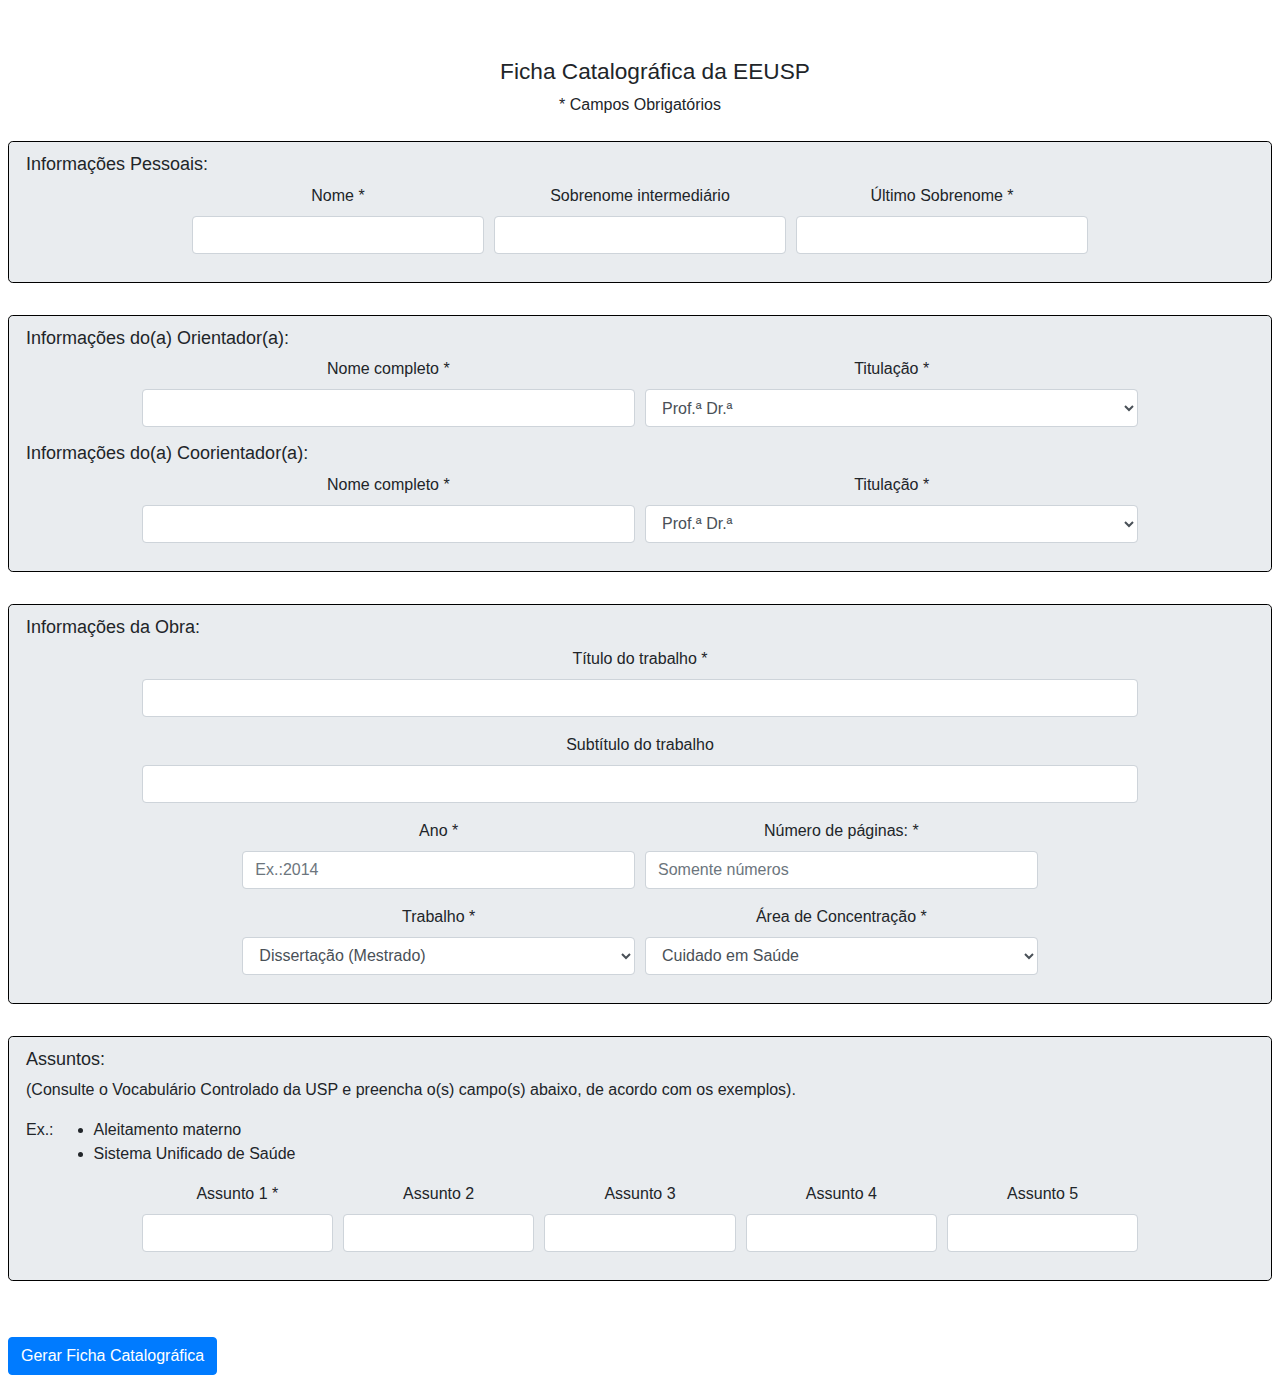
==== index.html @ a1839d56 "Introduzido metod maiusc apenas na primeira letra" ====
<!DOCTYPE html>
<html lang="pt-BR">
<head>
    <meta charset="utf-8">
    <meta name="viewport" content="width=device-width, initial-scale=1">
    <title>Ficha Catalográfica</title>

   
    <!--carrega CSS bootstrap-->
    <link rel="stylesheet" href="./src/bootstrap/css/bootstrap.css">

     <!--carrega CSS -->
    <link rel="stylesheet" href="./src/estilo.css">

    <!--insere o Bootstrap -->
    <script type="text/javascript" src="./src/bootstrap/js/bootstrap.min.js"></script>

    <!--insere o JQuery -->
    <script  src="https://code.jquery.com/jquery-3.4.0.min.js"
    integrity="sha256-BJeo0qm959uMBGb65z40ejJYGSgR7REI4+CW1fNKwOg="
    crossorigin="anonymous"></script>
    <!--script type="text/javascript" src="http://code.jquery.com/jquery-1.7.1.min.js"></script> -->

    <!--insere o JSPDF -->
    <script type="text/javascript" src="./src/jspdf.min.js"></script>

    <!--insere o HTML2Canvas -->
    <script type="text/javascript" src="./src/html2canvas.js"></script>
    
    <!--Função de Gerar PDF-->
    <script type="text/javascript">
    
        function persistObj(){
            //Cria um objeto do tipo jsPDF
            var doc = new jsPDF();
            //Coleta os values do form
            //nome do aluno
            var nomeAluno = maiusc(document.getElementById('inputNome').value);
            var nomeMeioAluno = maiusc(document.getElementById('inputNomeMeio').value);
            var nomeUltimoAluno = maiusc(document.getElementById('inputNomeUltimo').value);

            //Informações do orientador E coorientador
            var nomeOrientador = maiusc(document.getElementById('inputNomeOrientador').value);
            var tituloOrientador = document.getElementById('tituloOrientador').value;
            var nomeCoorientador = maiusc(document.getElementById('inputNomeCoorientador').value);
            var tituloCoorientador = document.getElementById('tituloCoorientador').value;

            //Informações da Obra
            var trabalhoTitulo = maiuscPalavra(document.getElementById('inputTituloTrabalho').value);
            var trabalhoSubtitulo = maiuscPalavra(document.getElementById('inputSubtituloTrabalho').value);
            var trabalhoAno = document.getElementById('inputAno').value;
            var trabalhoPaginas = document.getElementById('inputNumeroPaginas').value;
            var trabalhoTipo = document.getElementById('trabalho').value;
            var trabalhoAreaConcentracao = maiuscPalavra(document.getElementById('areaConcentracao').value);

            //Assuntos
            var assunto1 = maiuscPalavra(document.getElementById('inputAssunto1').value);
            var assunto2 = maiuscPalavra(document.getElementById('inputAssunto2').value);
            var assunto3 = maiuscPalavra(document.getElementById('inputAssunto3').value);
            var assunto4 = maiuscPalavra(document.getElementById('inputAssunto4').value);
            var assunto5 = maiuscPalavra(document.getElementById('inputAssunto5').value);

            //Função que coloca a primeira letra de cada palavra em maiuscula em uma frase
            function maiusc(palavra){
                this.palavra = palavra;                
                palavra = palavra.toLowerCase().replace(/(?:^|\s)\S/g, function(a) 
                { return a.toUpperCase(); });
                console.log(palavra);
                return palavra;
            }
            //Função que coloca apenas a primeira letra da palavra em maiuscula
            function maiuscPalavra(palavra){
                this.palavra = palavra;
                var palavraIni = palavra.split(' ');
                var resultado = palavraIni[0].substring(0,1).toUpperCase().concat(palavraIni[0].substring(1));
                for (i=1;i < palavraIni.length;i ++){
                    resultado +=' '+palavraIni[i];
                }
                return resultado;
            }

            //Cria o JSON
            var ficha = JSON.stringify({
                nomeAluno: nomeAluno,
                nomeMeio: nomeMeioAluno,
                nomeUltimo: nomeUltimoAluno,
                nomeOrientador: nomeOrientador,
                tituloOrientador: tituloOrientador,
                nomeCoorientador: nomeCoorientador,
                tituloCoorientador: tituloCoorientador,
                trabalhoTitulo: trabalhoTitulo,
                trabalhoSubtitulo: trabalhoSubtitulo,
                trabalhoAno: trabalhoAno,
                trabalhoPaginas: trabalhoPaginas,
                trabalhoTipo: trabalhoTipo,
                trabalhoAreaConcentracao: trabalhoAreaConcentracao,
                assunto1: assunto1,
                assunto2: assunto2,
                assunto3: assunto3,
                assunto4: assunto4,
                assunto5: assunto5
            });

            //Persiste o objeto no LocalStorage
            localStorage.setItem("tbFicha", JSON.stringify(ficha));

            window.open('./ficha.html');
           
            /*
            //Formata a fonte de saída
           doc.setFont("arial");
           doc.setFontSize(12);
           doc.text (30,20,nomeAluno +" , " + nomeMeioAluno +" , " + nomeUltimoAluno);
           doc.text (40,20,nomeOrientador +" , " + tituloOrientador);
           doc.save('a.pdf');
            /* bloco comentador para testar 
                //Pegar o elemento do HTML EXATAMENTE como ele é
                html2canvas(document.body).then(function(canvas) {

                    //Cria uma imagem do screenshot capturado
                    var img = canvas.toDataURL("image/png");
                    //Adiciona a imagem no PDF e passa o tamanho.
                    doc.addImage(img, 'JPEG',20,20);
                    doc.save('Teste.pdf'); // salva PDF
                });
            */            
        }
    </script>

</head>
<body>
    <div class="container">
        <div class="row">
            <div class="col-sm-12" align="center" >
                <h1>Ficha Catalográfica da EEUSP</h1>
                <span class="campoObrigatorioSpam">* Campos Obrigatórios</span>
                <br>
            </div>
        </div>
    </div>
    <br>

    <form action="javascript:persistObj()">
        <div class="jumbotron">
            <div class="row">

                <h2 class="h2Form">Informações Pessoais:</h2>
                
            </div>
            <div class="form-row justify-content-center" >

                <div class="form-group col-3"  align="center">
                    <label for="inputNome">Nome *</label>
                    <input type="text" class ="form-control " name="nome" id="inputNome" required>
                </div>
            
                <div class="form-group col-3" align="center">
                        <label for="inputNomeMeio">Sobrenome intermediário</label>
                        <input type="text" class ="form-control" name="nomeMeio" id="inputNomeMeio" >
                </div>

                <div class="form-group col-3" align="center">
                        <label for="inputNomeUltimo"> Último Sobrenome * </label>
                        <input type="text" class ="form-control" name="nomeUltimo" id="inputNomeUltimo" required>
                </div>
                
            </div>
        </div>
        
        <div class="jumbotron">
            <div class="row">
                    
                <h2 class="h2Form">Informações do(a) Orientador(a):</h2>
                    
            </div>
            <div class="form-row justify-content-center" >
    
                <div class="form-group col-5"  align="center">
                    <label for="inputNome">Nome completo *</label>
                    <input type="text" class ="form-control " name="nomeOrientador" id="inputNomeOrientador" required>
                </div>                
    
                <div class="form-group col-5" align="center">
                        <label for="inputNomeUltimo"> Titulação * </label>
                        <select class ="form-control" id="tituloOrientador" placeholder="Selecione a titulação do orientador(a)">
                            <option value="Prof.ª Dr.ª">Prof.ª Dr.ª</option>
                            <option value="Prof. Dr.">Prof. Dr.</option>                               
                        </select>
                </div>
                    
                </div>
                <div class="row">
                    
                    <h2 class="h2Form">Informações do(a) Coorientador(a):</h2>
                        
                </div>
                <div class="form-row justify-content-center" >
        
                    <div class="form-group col-5"  align="center">
                        <label for="inputNome">Nome completo *</label>
                        <input type="text" class ="form-control " name="nomeCoorientador" id="inputNomeCoorientador" required>
                    </div>                
        
                    <div class="form-group col-5" align="center">
                        <label for="inputNomeUltimo"> Titulação * </label>
                            <select class ="form-control" id="tituloCoorientador" placeholder="Selecione a titulação do orientador(a)">
                                <option value="Prof.ª Dr.ª">Prof.ª Dr.ª</option>
                                <option value="Prof. Dr.">Prof. Dr.</option>                               
                            </select>
                    </div>
                        
                </div>
        </div>
        <div class="jumbotron">
            <div class="row">

                <h2 class="h2Form">Informações da Obra:</h2>
                
            </div>
            <div class="form-row justify-content-center" >
            
                <div class="form-group col-10"  align="center">
                    <label for="inputNome">Título do trabalho *</label>
                    <input type="text" class ="form-control " name="nome" id="inputTituloTrabalho" required>
                </div>
            </div>

            <div class="form-row justify-content-center" >
            
                <div class="form-group col-10"  align="center">
                    <label for="inputNome">Subtítulo do trabalho </label>
                    <input type="text" class ="form-control " name="nome" id="inputSubtituloTrabalho">
                </div>
            </div>

            <div class="form-row justify-content-center" >
            
                <div class="form-group col-4"  align="center">
                    <label for="inputNome">Ano * </label>
                    <input type="number" maxlength="4" class ="form-control " name="nome" id="inputAno" placeholder="Ex.:2014" required>
                </div>

                <div class="form-group col-4"  align="center">
                    <label for="inputNome">Número de páginas: * </label>
                    <input type="number" class ="form-control " name="nome" id="inputNumeroPaginas" placeholder="Somente números" required>
                </div>
            </div>

            <div class="form-row justify-content-center" >
            
                <div class="form-group col-4"  align="center">
                    <label for="inputNomeUltimo"> Trabalho * </label>
                    <select class ="form-control" id="trabalho" required> 
                        <option value="Dissertação (Mestrado)">Dissertação (Mestrado)</option>
                        <option value="Tese (Doutorado)">Tese (Doutorado)</option>                              
                        <option value="Tese (Livre-Docência)">Tese (Livre-Docência)</option>                            
                    </select>
                </div>

                <div class="form-group col-4"  align="center">
                    <label for="inputNomeUltimo"> Área de Concentração * </label>
                    <select class ="form-control" id="areaConcentracao" required> 
                        <option value="Cuidado em Saúde">Cuidado em Saúde</option>
                        <option value="Enfermagem na Saúde do Adulto">Enfermagem na Saúde do Adulto</option>                               
                        <option value="Fundamentos e Práticas de Gerenciamento em Enfermagem e em Saúde">Fundamentos e Práticas de Gerenciamento em Enfermagem e em Saúde</option>                               
                        <option value="Cuidado em Atenção Primária em Saúde">Cuidado em Atenção Primária em Saúde</option>                               
                        <option value="Formação Interdisciplinar em Saúde">Formação Interdisciplinar em Saúde</option>                               
                        <option value="Enfermagem">Enfermagem</option>                              
                    </select>
                </div>
            </div>
        </div>

        <div class="jumbotron">
            <div class="row">

                <h2 class="h2Form">Assuntos:</h2>
                
            </div>
            <div class="row">

                <p class="pForm">(Consulte o Vocabulário Controlado da USP e preencha o(s) campo(s) abaixo, de acordo
                    com os exemplos).
                </p>
            
            </div>
            <div class="row">

                <p>Ex.: 
                    <ul>
                        <li>Aleitamento materno</li>
                        <li>Sistema Unificado de Saúde</li>
                    </ul>
                </p>
                
            </div>
            <div class="form-row justify-content-center" >

                <div class="form-group col-2"  align="center">
                    <label for="inputNome">Assunto 1 *</label>
                    <input type="text" class ="form-control " name="nome" id="inputAssunto1" required>
                </div>
            
                <div class="form-group col-2" align="center">
                        <label for="inputNomeMeio">Assunto 2</label>
                        <input type="text" class ="form-control" name="nomeMeio" id="inputAssunto2" >
                </div>

                <div class="form-group col-2" align="center">
                        <label for="inputNomeUltimo">Assunto 3</label>
                        <input type="text" class ="form-control" name="nomeUltimo" id="inputAssunto3">
                </div>

                <div class="form-group col-2" align="center">
                        <label for="inputNomeUltimo">Assunto 4</label>
                        <input type="text" class ="form-control" name="nomeUltimo" id="inputAssunto4">
                </div>

                <div class="form-group col-2" align="center">
                        <label for="inputNomeUltimo">Assunto 5</label>
                        <input type="text" class ="form-control" name="nomeUltimo" id="inputAssunto5">
                </div>
                
            </div>
        </div>
            <br>
        <button type="submit" class="btn btn-primary">Gerar Ficha Catalográfica</button>
    </form>
    
</body>


</html>
---- src/estilo.css ----
body {
    padding-top: 50px;
    display: block;
    margin: 8px;      
    justify-content: center;
}
/*
.form-control{
    box-align:"center";
}
*/
.campoObrigatorioSpam {
    justify-content: right;
}

.h2Form{
    font-size: 18px;
}
.jumbotron{
    padding-bottom: 12px;
    padding-top: 12px;
    border: 1px solid black;
}

h1{
    font-family:Arial, Helvetica, sans-serif;
    font-size: 17pt;
    margin-left: auto;
    margin-right: auto;
    padding-left: 110px;
    padding-right: 80px;
}
.pFicha{
    font-family:Arial, Helvetica, sans-serif;
    font-size: 16pt; 
    margin-left: auto;
    margin-right: auto;
    padding-left: 110px;
    padding-right: 80px;
}
.msgCatalogacao{
    font-family:'Times New Roman', Times, serif;
    font-size: 15pt; 
    font: bold;
    text-align: center;
    margin: 0px;
}
.caixaFicha{
    border: 1px solid black ;
    font-family:'Times New Roman', Times, serif;
    font-size: 15pt;
    padding-left: 30px;
}
#nome{
    margin-bottom: 1px;
}
#tituloSubtitulo{
    margin-bottom: 1px;
    text-indent: 25px;
}
#paginas{    
    text-indent: 25px;
}
#tipoTese{
    margin-bottom: 1px;
    text-indent: 25px;
}
#orientador{
    margin-bottom: 1px;
    text-indent: 25px;
}
#coorientador{
    margin-bottom: 1px;
    text-indent: 25px;
}
#areaConcentra{    
    text-indent: 25px;
}
#assunto{
    margin-bottom: 1px;
    text-indent: 25px;
}
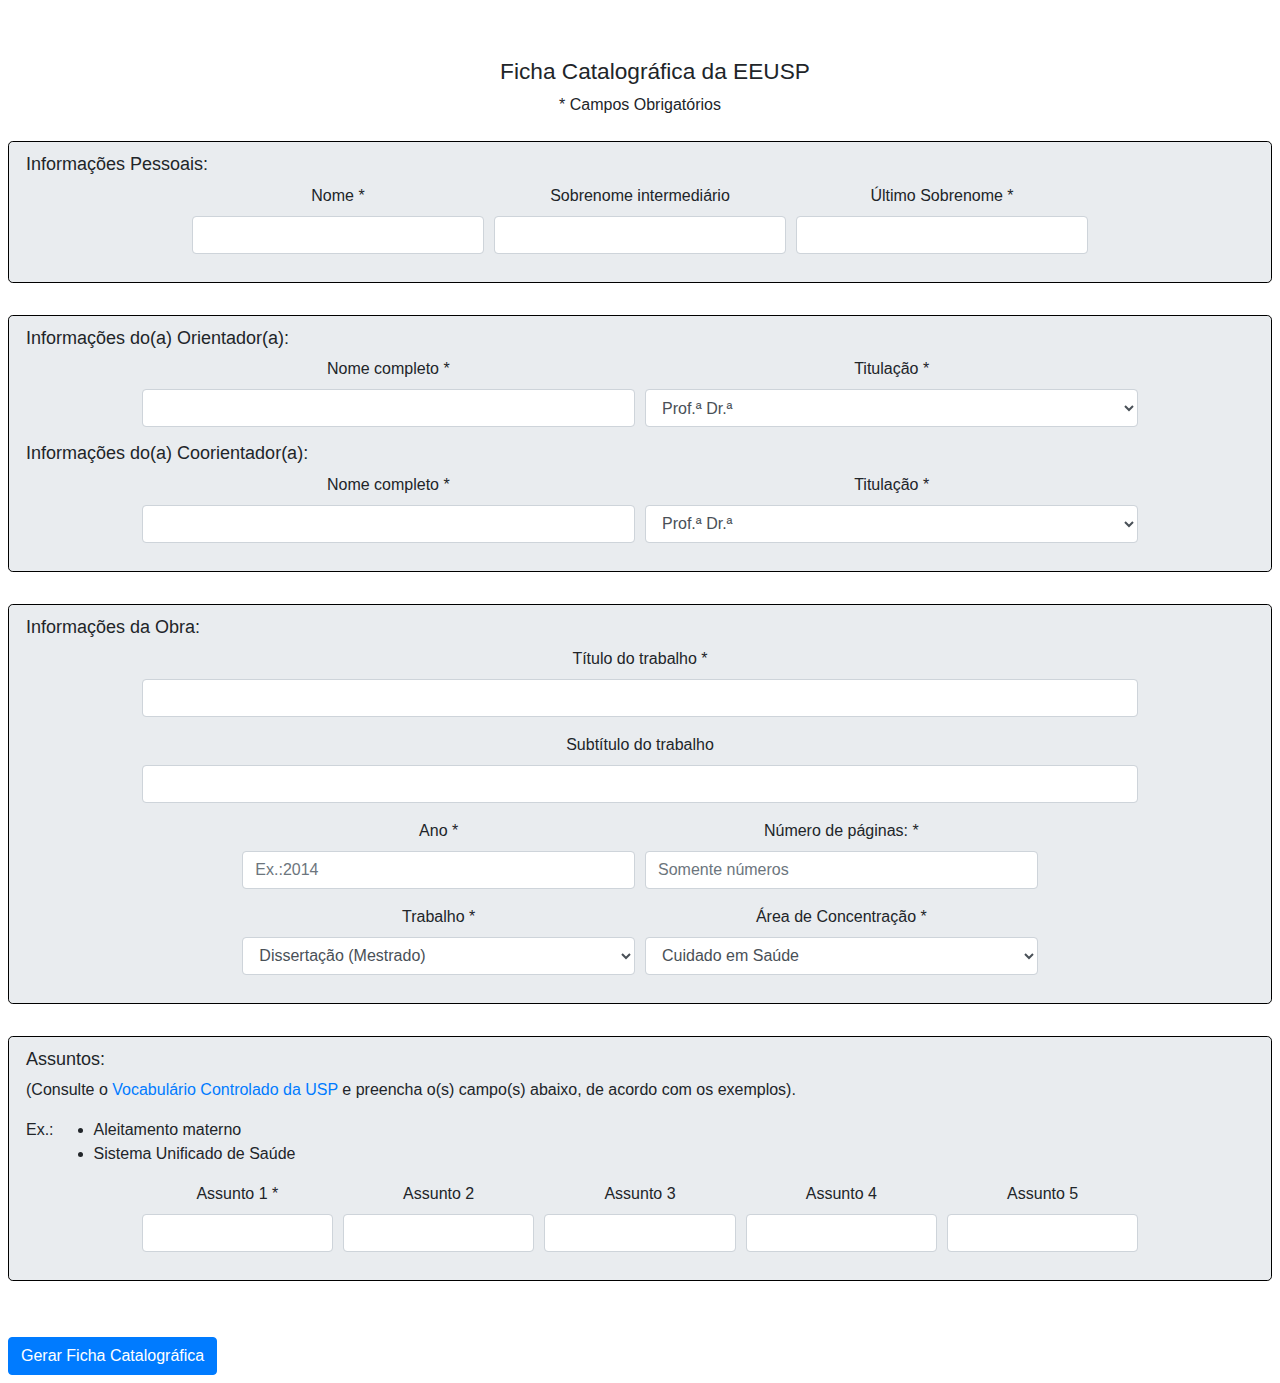
==== commit c3589c0a: "ajuste do HTML" ====
--- a/index.html
+++ b/index.html
@@ -279,8 +279,8 @@
             </div>
             <div class="row">
 
-                <p class="pForm">(Consulte o Vocabulário Controlado da USP e preencha o(s) campo(s) abaixo, de acordo
-                    com os exemplos).
+                <p class="pForm">(Consulte o <a href=http://vocabusp.sibi.usp.br/vocab target="blank" >
+                    Vocabulário Controlado da USP </a>e preencha o(s) campo(s) abaixo, de acordo com os exemplos).
                 </p>
             
             </div>
@@ -325,9 +325,6 @@
         </div>
             <br>
         <button type="submit" class="btn btn-primary">Gerar Ficha Catalográfica</button>
-    </form>
-    
+    </form>    
 </body>
-
-
 </html>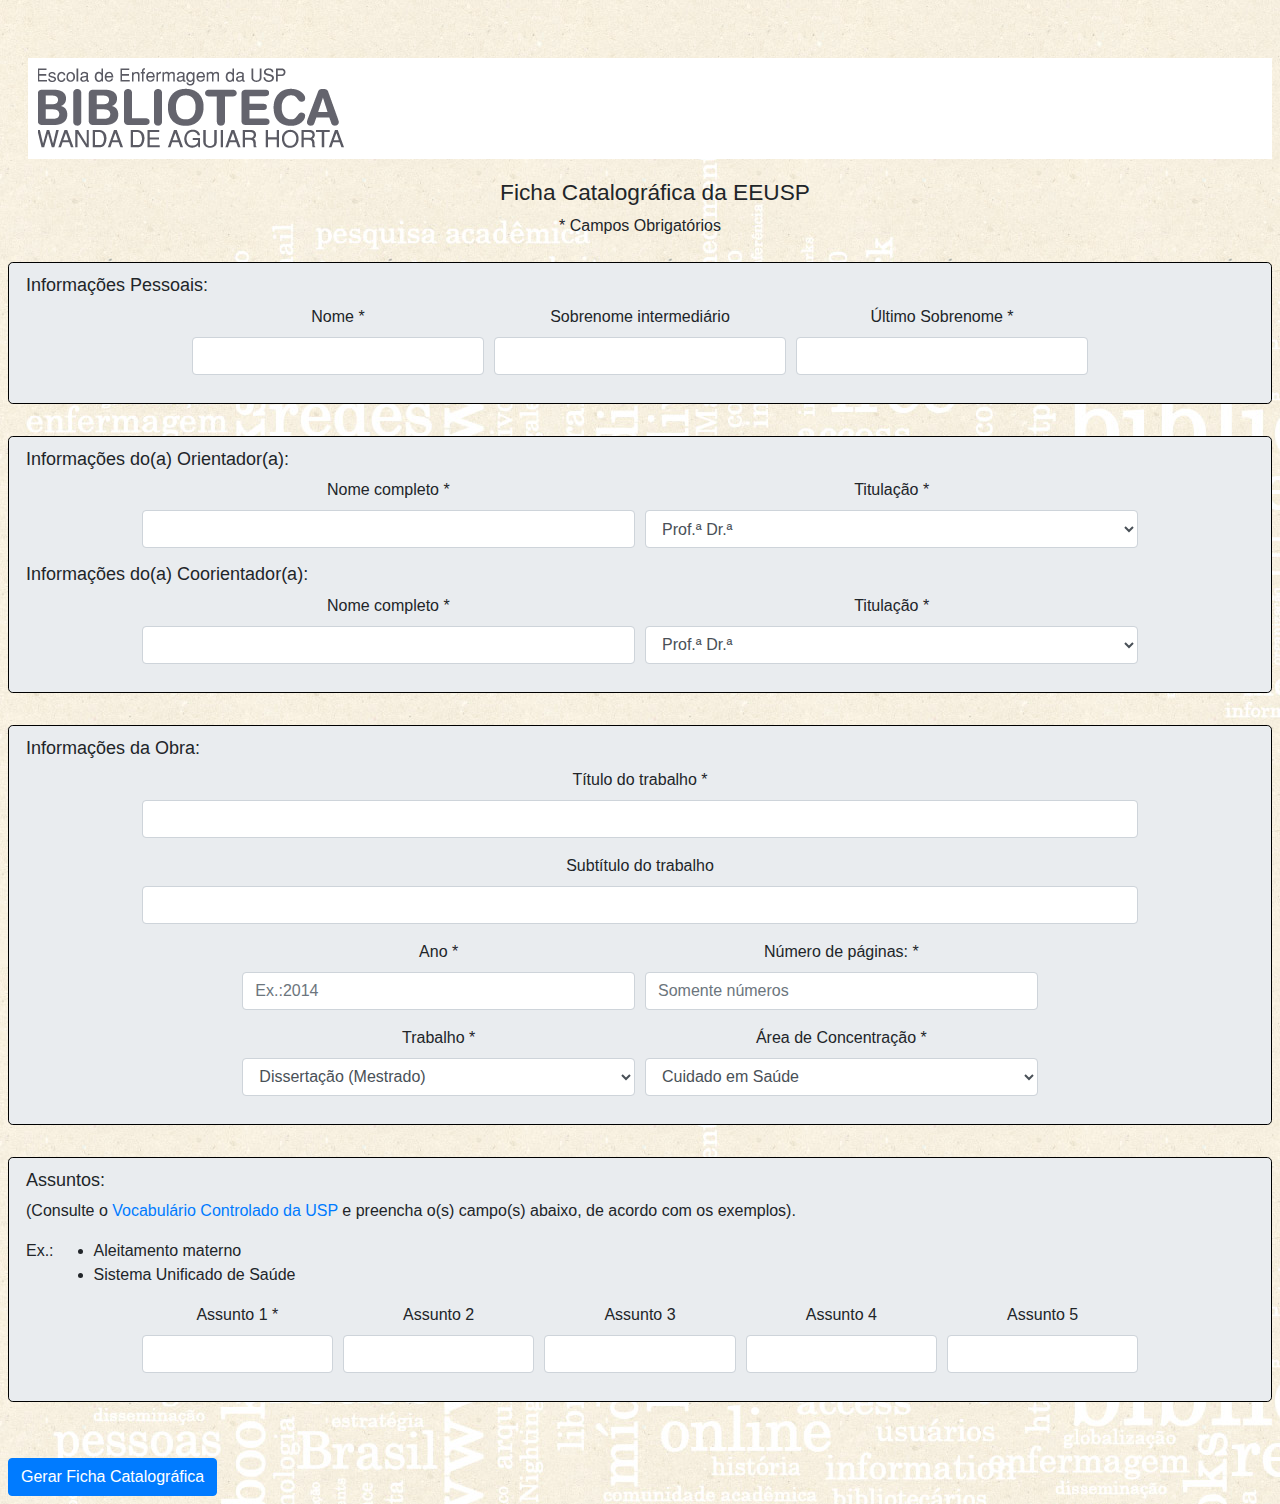
==== commit 9412a371: "estilização da index" ====
--- a/index.html
+++ b/index.html
@@ -128,7 +128,10 @@
     </script>
 
 </head>
-<body>
+<body class="bodyIndex">
+    <header class="cabecalho">
+        <img src="./src/logo.png" alt="Wanda de Aguiar Horta">
+    </header>
     <div class="container">
         <div class="row">
             <div class="col-sm-12" align="center" >
--- a/src/estilo.css
+++ b/src/estilo.css
@@ -80,3 +80,12 @@
     margin-bottom: 1px;
     text-indent: 25px;
 }
+.bodyIndex{
+    background: url(../src/bg-fundo.jpg) transparent;
+}
+.cabecalho{
+    margin-left: 20px;
+    margin-bottom: 20px;
+    background: #fff;
+    padding: 10px;
+}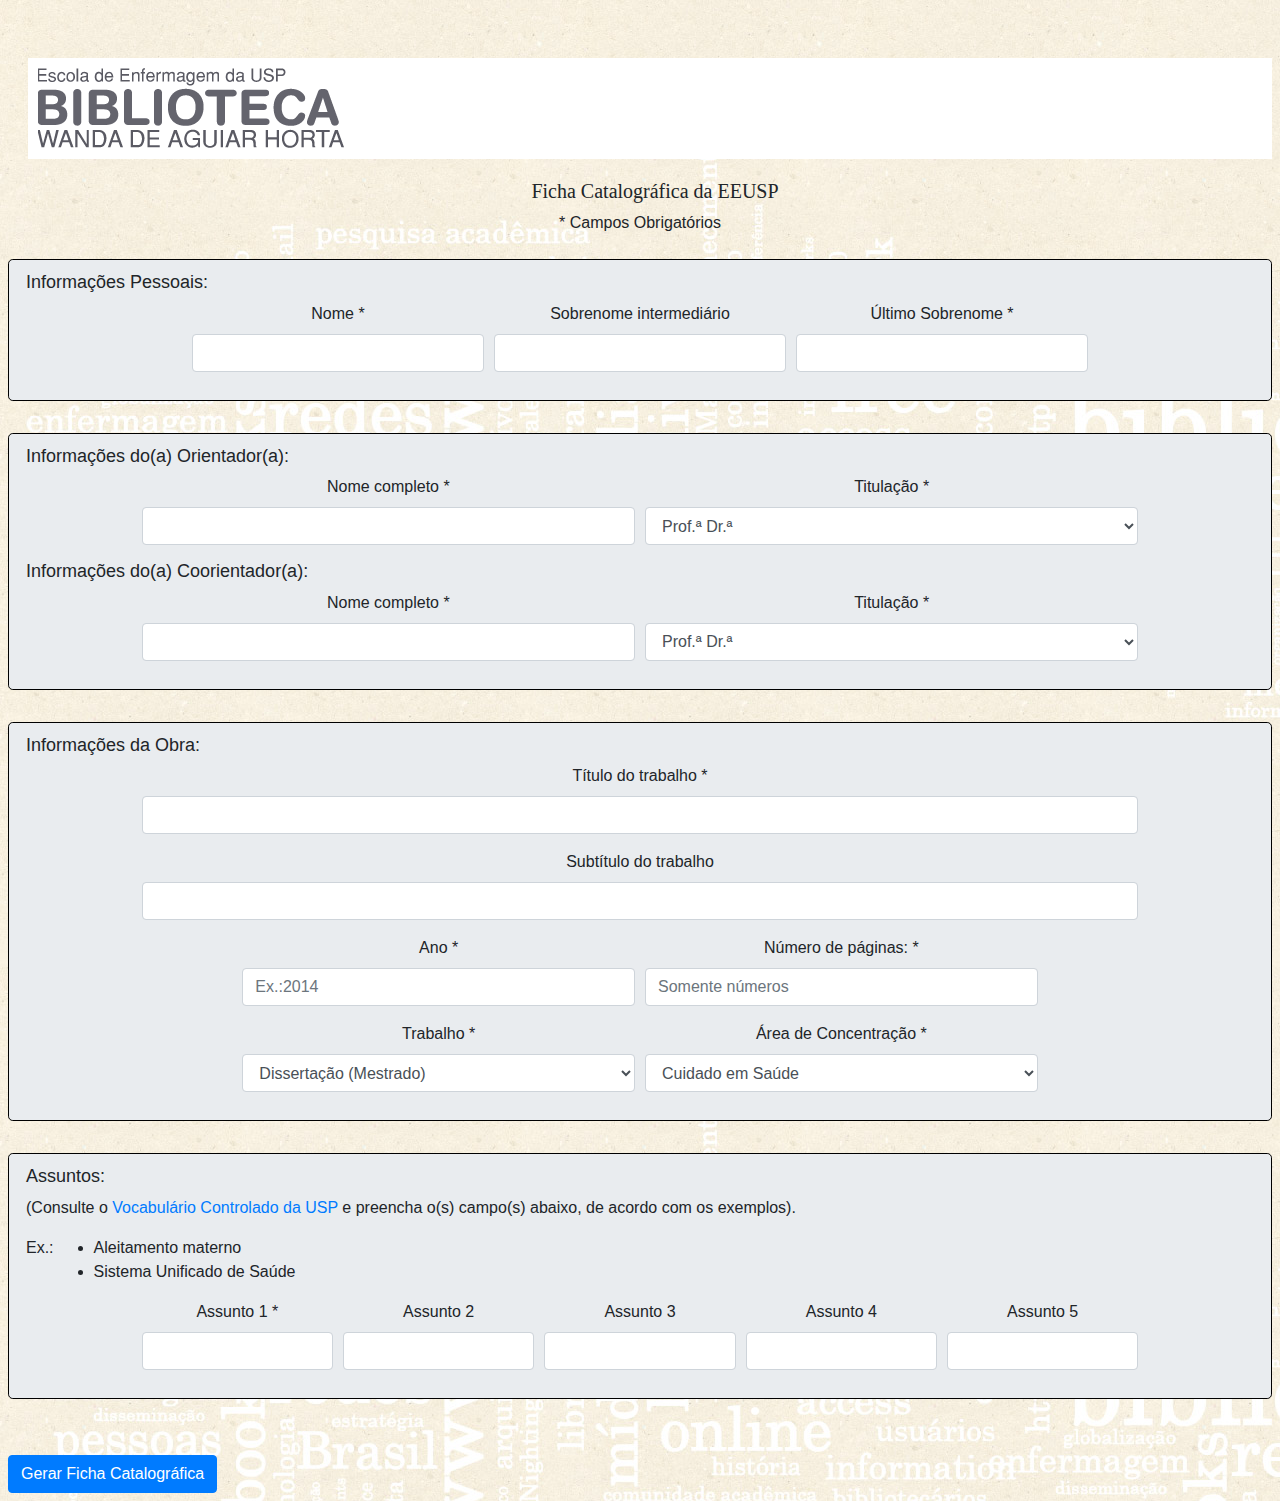
==== commit 00d4701c: "ajuste do tamanho da caixa de dados para tese" ====
--- a/index.html
+++ b/index.html
@@ -21,18 +21,12 @@
     crossorigin="anonymous"></script>
     <!--script type="text/javascript" src="http://code.jquery.com/jquery-1.7.1.min.js"></script> -->
 
-    <!--insere o JSPDF -->
-    <script type="text/javascript" src="./src/jspdf.min.js"></script>
-
-    <!--insere o HTML2Canvas -->
-    <script type="text/javascript" src="./src/html2canvas.js"></script>
-    
+        
     <!--Função de Gerar PDF-->
     <script type="text/javascript">
     
         function persistObj(){
-            //Cria um objeto do tipo jsPDF
-            var doc = new jsPDF();
+            
             //Coleta os values do form
             //nome do aluno
             var nomeAluno = maiusc(document.getElementById('inputNome').value);
@@ -47,7 +41,7 @@
 
             //Informações da Obra
             var trabalhoTitulo = maiuscPalavra(document.getElementById('inputTituloTrabalho').value);
-            var trabalhoSubtitulo = maiuscPalavra(document.getElementById('inputSubtituloTrabalho').value);
+            var trabalhoSubtitulo = document.getElementById('inputSubtituloTrabalho').value;
             var trabalhoAno = document.getElementById('inputAno').value;
             var trabalhoPaginas = document.getElementById('inputNumeroPaginas').value;
             var trabalhoTipo = document.getElementById('trabalho').value;
@@ -103,27 +97,7 @@
 
             //Persiste o objeto no LocalStorage
             localStorage.setItem("tbFicha", JSON.stringify(ficha));
-
-            window.open('./ficha.html');
-           
-            /*
-            //Formata a fonte de saída
-           doc.setFont("arial");
-           doc.setFontSize(12);
-           doc.text (30,20,nomeAluno +" , " + nomeMeioAluno +" , " + nomeUltimoAluno);
-           doc.text (40,20,nomeOrientador +" , " + tituloOrientador);
-           doc.save('a.pdf');
-            /* bloco comentador para testar 
-                //Pegar o elemento do HTML EXATAMENTE como ele é
-                html2canvas(document.body).then(function(canvas) {
-
-                    //Cria uma imagem do screenshot capturado
-                    var img = canvas.toDataURL("image/png");
-                    //Adiciona a imagem no PDF e passa o tamanho.
-                    doc.addImage(img, 'JPEG',20,20);
-                    doc.save('Teste.pdf'); // salva PDF
-                });
-            */            
+            window.open('./ficha.html');                      
         }
     </script>
 
--- a/src/estilo.css
+++ b/src/estilo.css
@@ -23,16 +23,24 @@
 }
 
 h1{
-    font-family:Arial, Helvetica, sans-serif;
-    font-size: 17pt;
+    font-family:'Times New Roman', Times, serif;
+    font-size: 15pt;
     margin-left: auto;
     margin-right: auto;
     padding-left: 110px;
     padding-right: 80px;
 }
+/*
+.antesFicha{
+    margin-right: 10px;
+}
+.depoisFicha{
+    margin-left: 5px;
+}
+*/
 .pFicha{
-    font-family:Arial, Helvetica, sans-serif;
-    font-size: 16pt; 
+    font-family:'Times New Roman', Times, serif;
+    font-size: 15pt; 
     margin-left: auto;
     margin-right: auto;
     padding-left: 110px;
@@ -48,8 +56,11 @@
 .caixaFicha{
     border: 1px solid black ;
     font-family:'Times New Roman', Times, serif;
-    font-size: 15pt;
-    padding-left: 30px;
+    font-size: 15pt; 
+    margin: auto;
+    max-width: 17cm;
+    min-height: 10cm;
+    max-height: 11cm;
 }
 #nome{
     margin-bottom: 1px;
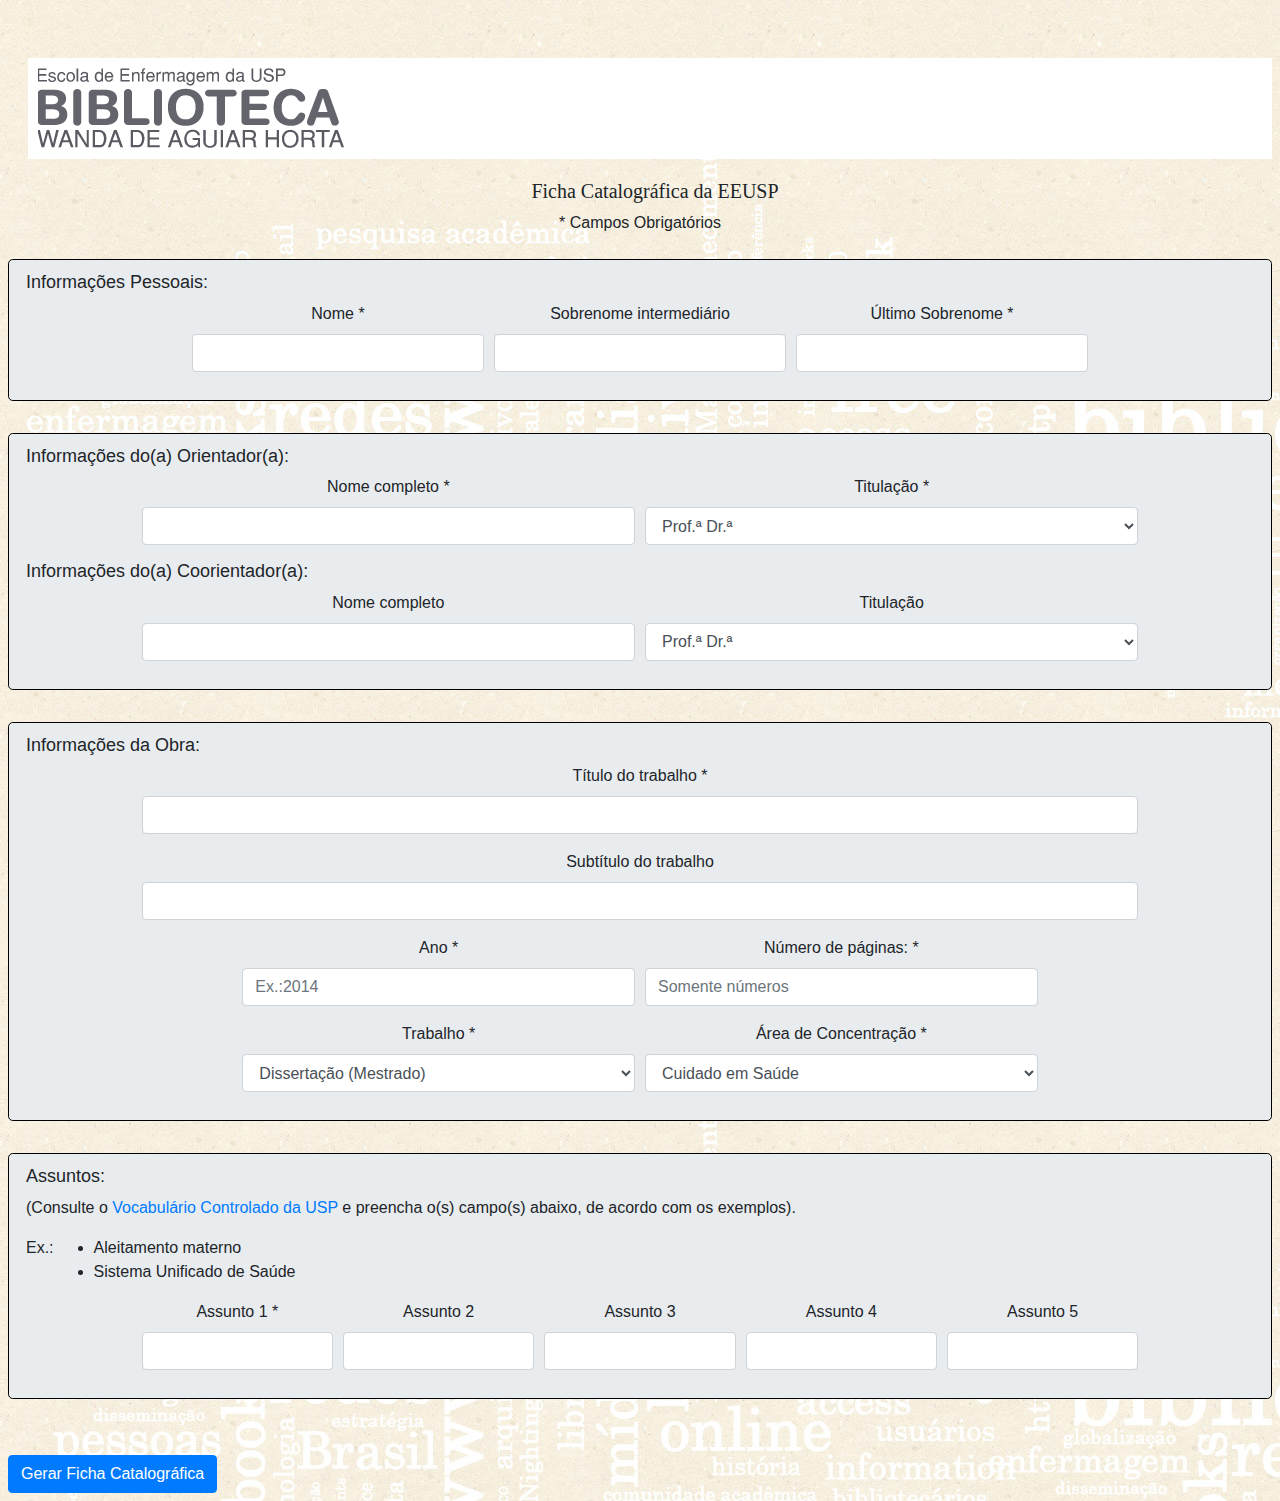
==== commit e25fbc65: "Inserção dinamina se há ou não coorientador" ====
--- a/index.html
+++ b/index.html
@@ -19,10 +19,216 @@
     <script  src="https://code.jquery.com/jquery-3.4.0.min.js"
     integrity="sha256-BJeo0qm959uMBGb65z40ejJYGSgR7REI4+CW1fNKwOg="
     crossorigin="anonymous"></script>
-    <!--script type="text/javascript" src="http://code.jquery.com/jquery-1.7.1.min.js"></script> -->
-
+    <!--script type="text/javascript" src="http://code.jquery.com/jquery-1.7.1.min.js"></script> -->      
+
+    <script type="text/javascript">
+        localStorage.clear();
+    </script>
+    
+
+</head>
+<body class="bodyIndex">
+    <header class="cabecalho">
+        <img src="./src/logo.png" alt="Wanda de Aguiar Horta">
+    </header>
+    <div class="container">
+        <div class="row">
+            <div class="col-sm-12" align="center" >
+                <h1>Ficha Catalográfica da EEUSP</h1>
+                <span class="campoObrigatorioSpam">* Campos Obrigatórios</span>
+                <br>
+            </div>
+        </div>
+    </div>
+    <br>
+
+    <form action="javascript:persistObj()">
+        <div class="jumbotron">
+            <div class="row">
+
+                <h2 class="h2Form">Informações Pessoais:</h2>
+                
+            </div>
+            <div class="form-row justify-content-center" >
+
+                <div class="form-group col-3"  align="center">
+                    <label for="inputNome">Nome *</label>
+                    <input type="text" class ="form-control " name="nome" id="inputNome" required>
+                </div>
+            
+                <div class="form-group col-3" align="center">
+                        <label for="inputNomeMeio">Sobrenome intermediário</label>
+                        <input type="text" class ="form-control" name="nomeMeio" id="inputNomeMeio" >
+                </div>
+
+                <div class="form-group col-3" align="center">
+                        <label for="inputNomeUltimo"> Último Sobrenome * </label>
+                        <input type="text" class ="form-control" name="nomeUltimo" id="inputNomeUltimo" required>
+                </div>
+                
+            </div>
+        </div>
         
-    <!--Função de Gerar PDF-->
+        <div class="jumbotron">
+            <div class="row">
+                    
+                <h2 class="h2Form">Informações do(a) Orientador(a):</h2>
+                    
+            </div>
+            <div class="form-row justify-content-center" >
+    
+                <div class="form-group col-5"  align="center">
+                    <label for="inputNome">Nome completo *</label>
+                    <input type="text" class ="form-control " name="nomeOrientador" id="inputNomeOrientador" required>
+                </div>                
+    
+                <div class="form-group col-5" align="center">
+                        <label for="inputNomeUltimo"> Titulação * </label>
+                        <select class ="form-control" id="tituloOrientador" placeholder="Selecione a titulação do orientador(a)">
+                            <option value="Prof.ª Dr.ª">Prof.ª Dr.ª</option>
+                            <option value="Prof. Dr.">Prof. Dr.</option>                               
+                        </select>
+                </div>
+                    
+                </div>
+                <div class="row">
+                    
+                    <h2 class="h2Form">Informações do(a) Coorientador(a):</h2>
+                        
+                </div>
+                <div class="form-row justify-content-center" >
+        
+                    <div class="form-group col-5"  align="center">
+                        <label for="inputNome">Nome completo </label>
+                        <input type="text" class ="form-control " name="nomeCoorientador" id="inputNomeCoorientador" >
+                    </div>                
+        
+                    <div class="form-group col-5" align="center">
+                        <label for="inputNomeUltimo"> Titulação </label>
+                            <select class ="form-control" id="tituloCoorientador" placeholder="Selecione a titulação do Coorientador(a)">
+                                <option value="Prof.ª Dr.ª">Prof.ª Dr.ª</option>
+                                <option value="Prof. Dr.">Prof. Dr.</option>                               
+                            </select>
+                    </div>
+                        
+                </div>
+        </div>
+        <div class="jumbotron">
+            <div class="row">
+
+                <h2 class="h2Form">Informações da Obra:</h2>
+                
+            </div>
+            <div class="form-row justify-content-center" >
+            
+                <div class="form-group col-10"  align="center">
+                    <label for="inputNome">Título do trabalho *</label>
+                    <input type="text" class ="form-control " name="nome" id="inputTituloTrabalho" required>
+                </div>
+            </div>
+
+            <div class="form-row justify-content-center" >
+            
+                <div class="form-group col-10"  align="center">
+                    <label for="inputNome">Subtítulo do trabalho </label>
+                    <input type="text" class ="form-control " name="nome" id="inputSubtituloTrabalho">
+                </div>
+            </div>
+
+            <div class="form-row justify-content-center" >
+            
+                <div class="form-group col-4"  align="center">
+                    <label for="inputNome">Ano * </label>
+                    <input type="number" maxlength="4" class ="form-control " name="nome" id="inputAno" placeholder="Ex.:2014" required>
+                </div>
+
+                <div class="form-group col-4"  align="center">
+                    <label for="inputNome">Número de páginas: * </label>
+                    <input type="number" class ="form-control " name="nome" id="inputNumeroPaginas" placeholder="Somente números" required>
+                </div>
+            </div>
+
+            <div class="form-row justify-content-center" >
+            
+                <div class="form-group col-4"  align="center">
+                    <label for="inputNomeUltimo"> Trabalho * </label>
+                    <select class ="form-control" id="trabalho" required> 
+                        <option value="Dissertação (Mestrado)">Dissertação (Mestrado)</option>
+                        <option value="Tese (Doutorado)">Tese (Doutorado)</option>                              
+                        <option value="Tese (Livre-Docência)">Tese (Livre-Docência)</option>                            
+                    </select>
+                </div>
+
+                <div class="form-group col-4"  align="center">
+                    <label for="inputNomeUltimo"> Área de Concentração * </label>
+                    <select class ="form-control" id="areaConcentracao" required> 
+                        <option value="Cuidado em Saúde">Cuidado em Saúde</option>
+                        <option value="Enfermagem na Saúde do Adulto">Enfermagem na Saúde do Adulto</option>                               
+                        <option value="Fundamentos e Práticas de Gerenciamento em Enfermagem e em Saúde">Fundamentos e Práticas de Gerenciamento em Enfermagem e em Saúde</option>                               
+                        <option value="Cuidado em Atenção Primária em Saúde">Cuidado em Atenção Primária em Saúde</option>                               
+                        <option value="Formação Interdisciplinar em Saúde">Formação Interdisciplinar em Saúde</option>                               
+                        <option value="Enfermagem">Enfermagem</option>                              
+                    </select>
+                </div>
+            </div>
+        </div>
+
+        <div class="jumbotron">
+            <div class="row">
+
+                <h2 class="h2Form">Assuntos:</h2>
+                
+            </div>
+            <div class="row">
+
+                <p class="pForm">(Consulte o <a href=http://vocabusp.sibi.usp.br/vocab target="blank" >
+                    Vocabulário Controlado da USP </a>e preencha o(s) campo(s) abaixo, de acordo com os exemplos).
+                </p>
+            
+            </div>
+            <div class="row">
+
+                <p>Ex.: 
+                    <ul>
+                        <li>Aleitamento materno</li>
+                        <li>Sistema Unificado de Saúde</li>
+                    </ul>
+                </p>
+                
+            </div>
+            <div class="form-row justify-content-center" >
+
+                <div class="form-group col-2"  align="center">
+                    <label for="inputNome">Assunto 1 *</label>
+                    <input type="text" class ="form-control " name="nome" id="inputAssunto1" required>
+                </div>
+            
+                <div class="form-group col-2" align="center">
+                        <label for="inputNomeMeio">Assunto 2</label>
+                        <input type="text" class ="form-control" name="nomeMeio" id="inputAssunto2" >
+                </div>
+
+                <div class="form-group col-2" align="center">
+                        <label for="inputNomeUltimo">Assunto 3</label>
+                        <input type="text" class ="form-control" name="nomeUltimo" id="inputAssunto3">
+                </div>
+
+                <div class="form-group col-2" align="center">
+                        <label for="inputNomeUltimo">Assunto 4</label>
+                        <input type="text" class ="form-control" name="nomeUltimo" id="inputAssunto4">
+                </div>
+
+                <div class="form-group col-2" align="center">
+                        <label for="inputNomeUltimo">Assunto 5</label>
+                        <input type="text" class ="form-control" name="nomeUltimo" id="inputAssunto5">
+                </div>
+                
+            </div>
+        </div>
+            <br>
+        <button type="submit" class="btn btn-primary">Gerar Ficha Catalográfica</button>
+    </form>  
+    <!--Função de Criar OBJ-->
     <script type="text/javascript">
     
         function persistObj(){
@@ -30,13 +236,13 @@
             //Coleta os values do form
             //nome do aluno
             var nomeAluno = maiusc(document.getElementById('inputNome').value);
-            var nomeMeioAluno = maiusc(document.getElementById('inputNomeMeio').value);
+            var nomeMeioAluno = maiuscPalavra(document.getElementById('inputNomeMeio').value);
             var nomeUltimoAluno = maiusc(document.getElementById('inputNomeUltimo').value);
 
             //Informações do orientador E coorientador
-            var nomeOrientador = maiusc(document.getElementById('inputNomeOrientador').value);
+            var nomeOrientador = maiuscPalavra(document.getElementById('inputNomeOrientador').value);
             var tituloOrientador = document.getElementById('tituloOrientador').value;
-            var nomeCoorientador = maiusc(document.getElementById('inputNomeCoorientador').value);
+            var nomeCoorientador = maiuscPalavra(document.getElementById('inputNomeCoorientador').value);
             var tituloCoorientador = document.getElementById('tituloCoorientador').value;
 
             //Informações da Obra
@@ -99,209 +305,6 @@
             localStorage.setItem("tbFicha", JSON.stringify(ficha));
             window.open('./ficha.html');                      
         }
-    </script>
-
-</head>
-<body class="bodyIndex">
-    <header class="cabecalho">
-        <img src="./src/logo.png" alt="Wanda de Aguiar Horta">
-    </header>
-    <div class="container">
-        <div class="row">
-            <div class="col-sm-12" align="center" >
-                <h1>Ficha Catalográfica da EEUSP</h1>
-                <span class="campoObrigatorioSpam">* Campos Obrigatórios</span>
-                <br>
-            </div>
-        </div>
-    </div>
-    <br>
-
-    <form action="javascript:persistObj()">
-        <div class="jumbotron">
-            <div class="row">
-
-                <h2 class="h2Form">Informações Pessoais:</h2>
-                
-            </div>
-            <div class="form-row justify-content-center" >
-
-                <div class="form-group col-3"  align="center">
-                    <label for="inputNome">Nome *</label>
-                    <input type="text" class ="form-control " name="nome" id="inputNome" required>
-                </div>
-            
-                <div class="form-group col-3" align="center">
-                        <label for="inputNomeMeio">Sobrenome intermediário</label>
-                        <input type="text" class ="form-control" name="nomeMeio" id="inputNomeMeio" >
-                </div>
-
-                <div class="form-group col-3" align="center">
-                        <label for="inputNomeUltimo"> Último Sobrenome * </label>
-                        <input type="text" class ="form-control" name="nomeUltimo" id="inputNomeUltimo" required>
-                </div>
-                
-            </div>
-        </div>
-        
-        <div class="jumbotron">
-            <div class="row">
-                    
-                <h2 class="h2Form">Informações do(a) Orientador(a):</h2>
-                    
-            </div>
-            <div class="form-row justify-content-center" >
-    
-                <div class="form-group col-5"  align="center">
-                    <label for="inputNome">Nome completo *</label>
-                    <input type="text" class ="form-control " name="nomeOrientador" id="inputNomeOrientador" required>
-                </div>                
-    
-                <div class="form-group col-5" align="center">
-                        <label for="inputNomeUltimo"> Titulação * </label>
-                        <select class ="form-control" id="tituloOrientador" placeholder="Selecione a titulação do orientador(a)">
-                            <option value="Prof.ª Dr.ª">Prof.ª Dr.ª</option>
-                            <option value="Prof. Dr.">Prof. Dr.</option>                               
-                        </select>
-                </div>
-                    
-                </div>
-                <div class="row">
-                    
-                    <h2 class="h2Form">Informações do(a) Coorientador(a):</h2>
-                        
-                </div>
-                <div class="form-row justify-content-center" >
-        
-                    <div class="form-group col-5"  align="center">
-                        <label for="inputNome">Nome completo *</label>
-                        <input type="text" class ="form-control " name="nomeCoorientador" id="inputNomeCoorientador" required>
-                    </div>                
-        
-                    <div class="form-group col-5" align="center">
-                        <label for="inputNomeUltimo"> Titulação * </label>
-                            <select class ="form-control" id="tituloCoorientador" placeholder="Selecione a titulação do orientador(a)">
-                                <option value="Prof.ª Dr.ª">Prof.ª Dr.ª</option>
-                                <option value="Prof. Dr.">Prof. Dr.</option>                               
-                            </select>
-                    </div>
-                        
-                </div>
-        </div>
-        <div class="jumbotron">
-            <div class="row">
-
-                <h2 class="h2Form">Informações da Obra:</h2>
-                
-            </div>
-            <div class="form-row justify-content-center" >
-            
-                <div class="form-group col-10"  align="center">
-                    <label for="inputNome">Título do trabalho *</label>
-                    <input type="text" class ="form-control " name="nome" id="inputTituloTrabalho" required>
-                </div>
-            </div>
-
-            <div class="form-row justify-content-center" >
-            
-                <div class="form-group col-10"  align="center">
-                    <label for="inputNome">Subtítulo do trabalho </label>
-                    <input type="text" class ="form-control " name="nome" id="inputSubtituloTrabalho">
-                </div>
-            </div>
-
-            <div class="form-row justify-content-center" >
-            
-                <div class="form-group col-4"  align="center">
-                    <label for="inputNome">Ano * </label>
-                    <input type="number" maxlength="4" class ="form-control " name="nome" id="inputAno" placeholder="Ex.:2014" required>
-                </div>
-
-                <div class="form-group col-4"  align="center">
-                    <label for="inputNome">Número de páginas: * </label>
-                    <input type="number" class ="form-control " name="nome" id="inputNumeroPaginas" placeholder="Somente números" required>
-                </div>
-            </div>
-
-            <div class="form-row justify-content-center" >
-            
-                <div class="form-group col-4"  align="center">
-                    <label for="inputNomeUltimo"> Trabalho * </label>
-                    <select class ="form-control" id="trabalho" required> 
-                        <option value="Dissertação (Mestrado)">Dissertação (Mestrado)</option>
-                        <option value="Tese (Doutorado)">Tese (Doutorado)</option>                              
-                        <option value="Tese (Livre-Docência)">Tese (Livre-Docência)</option>                            
-                    </select>
-                </div>
-
-                <div class="form-group col-4"  align="center">
-                    <label for="inputNomeUltimo"> Área de Concentração * </label>
-                    <select class ="form-control" id="areaConcentracao" required> 
-                        <option value="Cuidado em Saúde">Cuidado em Saúde</option>
-                        <option value="Enfermagem na Saúde do Adulto">Enfermagem na Saúde do Adulto</option>                               
-                        <option value="Fundamentos e Práticas de Gerenciamento em Enfermagem e em Saúde">Fundamentos e Práticas de Gerenciamento em Enfermagem e em Saúde</option>                               
-                        <option value="Cuidado em Atenção Primária em Saúde">Cuidado em Atenção Primária em Saúde</option>                               
-                        <option value="Formação Interdisciplinar em Saúde">Formação Interdisciplinar em Saúde</option>                               
-                        <option value="Enfermagem">Enfermagem</option>                              
-                    </select>
-                </div>
-            </div>
-        </div>
-
-        <div class="jumbotron">
-            <div class="row">
-
-                <h2 class="h2Form">Assuntos:</h2>
-                
-            </div>
-            <div class="row">
-
-                <p class="pForm">(Consulte o <a href=http://vocabusp.sibi.usp.br/vocab target="blank" >
-                    Vocabulário Controlado da USP </a>e preencha o(s) campo(s) abaixo, de acordo com os exemplos).
-                </p>
-            
-            </div>
-            <div class="row">
-
-                <p>Ex.: 
-                    <ul>
-                        <li>Aleitamento materno</li>
-                        <li>Sistema Unificado de Saúde</li>
-                    </ul>
-                </p>
-                
-            </div>
-            <div class="form-row justify-content-center" >
-
-                <div class="form-group col-2"  align="center">
-                    <label for="inputNome">Assunto 1 *</label>
-                    <input type="text" class ="form-control " name="nome" id="inputAssunto1" required>
-                </div>
-            
-                <div class="form-group col-2" align="center">
-                        <label for="inputNomeMeio">Assunto 2</label>
-                        <input type="text" class ="form-control" name="nomeMeio" id="inputAssunto2" >
-                </div>
-
-                <div class="form-group col-2" align="center">
-                        <label for="inputNomeUltimo">Assunto 3</label>
-                        <input type="text" class ="form-control" name="nomeUltimo" id="inputAssunto3">
-                </div>
-
-                <div class="form-group col-2" align="center">
-                        <label for="inputNomeUltimo">Assunto 4</label>
-                        <input type="text" class ="form-control" name="nomeUltimo" id="inputAssunto4">
-                </div>
-
-                <div class="form-group col-2" align="center">
-                        <label for="inputNomeUltimo">Assunto 5</label>
-                        <input type="text" class ="form-control" name="nomeUltimo" id="inputAssunto5">
-                </div>
-                
-            </div>
-        </div>
-            <br>
-        <button type="submit" class="btn btn-primary">Gerar Ficha Catalográfica</button>
-    </form>    
+    </script>  
 </body>
 </html>--- a/src/estilo.css
+++ b/src/estilo.css
@@ -52,25 +52,28 @@
     font: bold;
     text-align: center;
     margin: 0px;
+    line-height: 1.7rem;
 }
 .caixaFicha{
     border: 1px solid black ;
     font-family:'Times New Roman', Times, serif;
-    font-size: 15pt; 
+    font-size: 14pt; 
     margin: auto;
     max-width: 17cm;
-    min-height: 10cm;
-    max-height: 11cm;
+    min-height: 10.15cm; 
+    max-height: 283.5px;
+    line-height: 1.7rem;
 }
 #nome{
-    margin-bottom: 1px;
+    margin-bottom: 1px;    
 }
 #tituloSubtitulo{
     margin-bottom: 1px;
-    text-indent: 25px;
+    text-indent: 25px;   
 }
 #paginas{    
     text-indent: 25px;
+    margin-bottom: 8px;    
 }
 #tipoTese{
     margin-bottom: 1px;
@@ -86,6 +89,7 @@
 }
 #areaConcentra{    
     text-indent: 25px;
+    margin-bottom: 8px;    
 }
 #assunto{
     margin-bottom: 1px;
@@ -99,4 +103,9 @@
     margin-bottom: 20px;
     background: #fff;
     padding: 10px;
+}
+.bibliotecariaResponsavel{
+    font-family:'Times New Roman', Times, serif;
+    font-size: 15pt; 
+    margin: auto;
 }